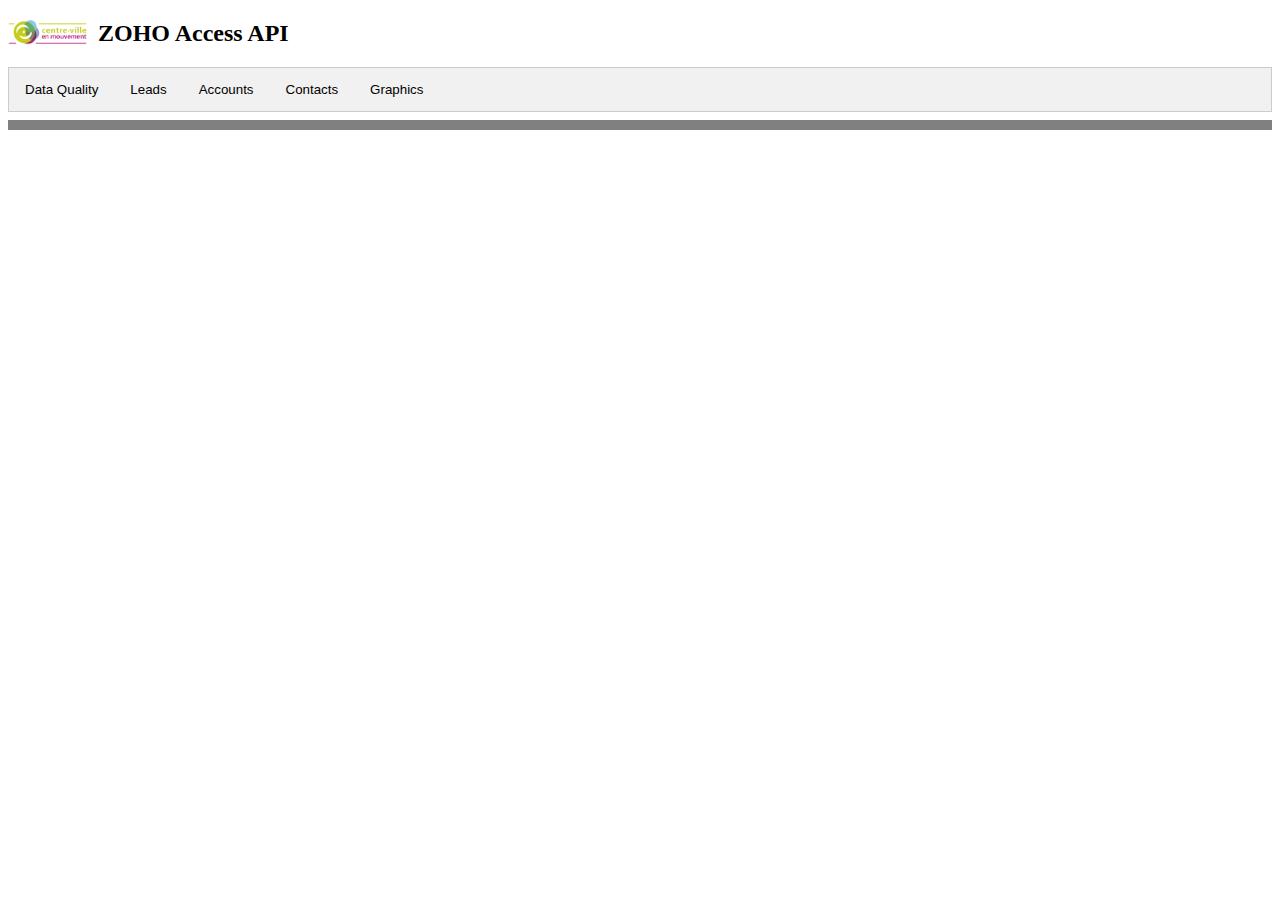
==== index.html @ 3c74c8b3 "contacts kali" ====
<!DOCTYPE html>
<!--
Copyright Stéphane Georges Popoff, (juillet 2009 - août 2023)

spopoff@rocketmail.com

Ce logiciel est un programme informatique servant à gérer des habilitations.

Ce logiciel est régi par la licence [CeCILL|CeCILL-B|CeCILL-C] soumise au droit français et
respectant les principes de diffusion des logiciels libres. Vous pouvez
utiliser, modifier et/ou redistribuer ce programme sous les conditions
de la licence [CeCILL|CeCILL-B|CeCILL-C] telle que diffusée par le CEA, le CNRS et l'INRIA
sur le site "http://www.cecill.info".

En contrepartie de l'accessibilité au code source et des droits de copie,
de modification et de redistribution accordés par cette licence, il n'est
offert aux utilisateurs qu'une garantie limitée.  Pour les mêmes raisons,
seule une responsabilité restreinte pèse sur l'auteur du programme,  le
titulaire des droits patrimoniaux et les concédants successifs.

A cet égard  l'attention de l'utilisateur est attirée sur les risques
associés au chargement,  à l'utilisation,  à la modification et/ou au
développement et à la reproduction du logiciel par l'utilisateur étant
donné sa spécificité de logiciel libre, qui peut le rendre complexe à
manipuler et qui le réserve donc à des développeurs et des professionnels
avertis possédant  des  connaissances  informatiques approfondies.  Les
utilisateurs sont donc invités à charger  et  tester  l'adéquation  du
logiciel à leurs besoins dans des conditions permettant d'assurer la
sécurité de leurs systèmes et ou de leurs données et, plus généralement,
à l'utiliser et l'exploiter dans les mêmes conditions de sécurité.

Le fait que vous puissiez accéder à cet en-tête signifie que vous avez
pris connaissance de la licence [CeCILL|CeCILL-B|CeCILL-C], et que vous en avez accepté les
termes.
-->
<html>
    <head>
        <title>ZOHO Access API</title>
        <meta charset="UTF-8"/>
        <meta name="viewport" content="width=device-width, initial-scale=1.0"/>
        <img src='logo2.png' alt="logo" style="margin-right: 10px"/>
        <script src='jquery-3.3.1.min.js'></script>
        <script src='Chart.min.js'></script>
        <script src='bootstrap.js'></script>
        <script src='utils.js'></script>
        <script src='dataChart.js'></script>
        <script src='leads.js'></script>
        <script src='leadsSrc.js'></script>
        <script src='accounts.js'></script>
        <script src='accountsSrc.js'></script>
        <script src='contacts.js'></script>
        <script src='contactsSrc.js'></script>
        <script src='contacts.js'></script>
        <script src='kalitest.js'></script>
        <script src='leadsKali.js'></script>
        <script src='leadsSim.js'></script>
        <script src='contactsKali.js'></script>
        <script src='contactsSim.js'></script>
        <link rel='stylesheet' type='text/css' href='style.css'/>
    </head>
    <body>
        <h2 id="titre">ZOHO Access API</h2>
        <div id="msg"></div>
        <div class="onglet">
            <button id="IdDataKali" class="tablinks" onclick="openTab(event, 'DataKali')">Data Quality</button>
            <button class="tablinks" onclick="openTab(event, 'Leads')">Leads</button>
            <button class="tablinks" onclick="openTab(event, 'Accounts')">Accounts</button>
            <button class="tablinks" onclick="openTab(event, 'Contacts')">Contacts</button>
            <button class="tablinks" onclick="openTab(event, 'Graphics')">Graphics</button>
        </div>
            <div id="DataKali" class="tabcontent">
                <label for="kali">Data Quality Test:</label>&nbsp;<select id="kali" class="orgas2" name="lesKali">
                    <option value="kali1">Legal Leads Categories</option>
                    <option value="kali2">Leads Email</option>
                    <option value="kali3">Leads Email in Full Name</option>
                    <option value="kali2">Contacts Email</option>
                </select>&nbsp;&nbsp;
                <label for="kaliState">State filter:</label>&nbsp;<select id="kaliState" class="orgas2" name="lesKaliState">
                    <option value="ALL" selected>All States</option>
                    <option value="CONFORM">Conform to conformance test</option>
                    <option value="DEFECT">Break the conformance test</option>
                    <option value="NA">Non applicable</option>
                </select>&nbsp;&nbsp;
                <button onclick="showKaliTest()">Show test !</button>
		</div>
        <div id="Leads" class="tabcontent">
            <label for="leadSearch">Found as:</label><input type="text" id="leadSearch"/>&nbsp;&nbsp;
            <button onclick="showReportLead()">report Leads !</button><br>
            <button onclick="showSimilarLead()">report Leads Similar!</button>
        </div>
        <div id="Accounts" class="tabcontent">
            <label for="accountSearch">Found as:</label><input type="text" id="accountSearch"/>&nbsp;&nbsp;
            <button onclick="showReportAccount()">report Accounts !</button>
        </div>
        <div id="Contacts" class="tabcontent">
            <label for="contactSearch">Found as:</label><input type="text" id="contactSearch"/>&nbsp;&nbsp;
            <button onclick="showReportContact()">report Contacts !</button>&nbsp;&nbsp;
        </div>
        <div id="Graphics" class="tabcontent500">
            <label for="graf">Select Metric:&nbsp;</label><select id="grafs" class="orgas2" name="lesGrafs">
                    <option value="2_1">Nb of Datas</option>
                    <option value="2_2">Leads by Tags</option>
                    <option value="2_3">Accounts by Type</option>
                    <option value="2_4">Accounts by Reseau</option>
            </select>
            &nbsp;&nbsp;<button onclick="showGraph()">Show Graphic !</button><br/>
            <div id="container1" class="boite">
                    <canvas id="chartUn"  class="chart-boite"></canvas>
            </div>
        </div>
        <hr size='10' noshade>
	<div id="tablo"></div></br>
	<div id="tabloRes"></div></br>
	<div id="tabloErr"></div>
    </body>
</html>
---- style.css ----
img {
    height: auto; 
    width: auto; 
    max-width: 80px; 
    max-height: 80px;
    float: left;
}
p {
    line-height: 0.8;
}
table {
    border-collapse: collapse;
}

table, th, td {
    border: 1px solid black;
}
th {
    background-color: #f72717;
    color: white;
}
tr.header
{
    cursor:pointer;
}
/*onglet*/
.onglet {
  overflow: hidden;
  border: 1px solid #ccc;
  background-color: #f1f1f1;
  margin-top: 5px;
}

/* Style the buttons that are used to open the tab content */
.onglet button {
  background-color: inherit;
  float: left;
  border: none;
  outline: none;
  cursor: pointer;
  padding: 14px 16px;
  transition: 0.3s;
}

/* Change background color of buttons on hover */
.onglet button:hover {
  background-color: #ddd;
}

/* Create an active/current tablink class */
.onglet button.active {
  background-color: #ccc;
}

/* Style the tab content */
.tabcontent {
  display: none;
  padding: 6px 12px;
  border: 1px solid #ccc;
  border-top: none;
  height: 60px;
}
.tabcontent200 {
  display: none;
  padding: 6px 12px;
  border: 1px solid #ccc;
  border-top: none;
  height: 200px;
}
.tabcontent500 {
  display: none;
  padding: 6px 12px;
  border: 1px solid #ccc;
  border-top: none;
  height: 500px;
}
a:hover {
  color: hotpink;
}
.box25{
    width: 25%;
    box-sizing: border-box;
     float: left;
}
.box75{
    width: 75%;
    box-sizing: border-box;
    float: left;
}
.box33{
    width: 33%;
    box-sizing: border-box;
     float: left;
}
.box34{
    width: 34%;
    box-sizing: border-box;
     float: left;
}
.box67{
    width: 67%;
    box-sizing: border-box;
    float: left;
}
.box50{
    width: 50%;
    box-sizing: border-box;
    float: left;
}
.box100{
    width: 100%;
    box-sizing: border-box;
     float: left;
}
.row::after {
  content: "";
  clear: both;
  display: table;
}
input[type="number"] {
    width: 50px;
}
.q-graph {
  display: block; /* fixes layout wonkiness in FF1.5 */
  position: relative;
  width: 750px;
  height: 450px;
  margin: 1.1em 0 0;
  padding: 0;
  background: #DDD url(fade-light.png) round;
  border: 2px solid gray;
  font: 12px Helvetica, Geneva, sans-serif;}
.q-graph #g1 {width: 750px;}
.q-graph #g2 {width: 750px;}
.q-graph #g3 {width: 750px;}
.q-graph #g4 {width: 750px;}
.q-graph #g5 {width: 750px;}
.q-graph #g6 {width: 750px;}
.q-graph #g7 {width: 750px;}
.q-graph #g8 {width: 750px;}
.q-graph #g9 {width: 750px;}
.q-graph #g10 {width: 750px;}
.q-graph #g11 {width: 750px;}
.q-graph #g12 {width: 750px;}
.q-graph #g13 {width: 750px;}
.q-graph #g14 {width: 750px;}
.q-graph #g15 {width: 750px;}
.q-graph #g16 {width: 750px;}
.q-graph #g17 {width: 750px;}
.q-graph #g18 {width: 750px;}
.q-graph #g19 {width: 750px;}
.q-graph #g20 {width: 750px;}
.q-graph #g21 {width: 750px;}
.q-graph #g22 {width: 750px;}
.q-graph #g23 {width: 750px;}
.q-graph #g24 {width: 750px;}
.q-graph #g25 {width: 750px;}
.q-graph #g26 {width: 750px;}
.q-graph #g27 {width: 750px;}
.q-graph #g28 {width: 750px;}
.q-graph #g29 {width: 750px;}
.q-graph #g30 {width: 750px;}
.q-graph #g31 {width: 750px;}
.q-graph #g32 {width: 750px;}
.q-graph #g33 {width: 750px;}

.q-graph caption {
  caption-side: top;
  width: 600px;
  position: relative; z-index: 10;
  font-weight: bold;
}
.q-graph caption #g1 {width: 750px;}
.q-graph caption #g2 {width: 750px;}
.q-graph caption #g3 {width: 750px;}
.q-graph caption #g4 {width: 750px;}
.q-graph caption #g5 {width: 750px;}
.q-graph caption #g6 {width: 750px;}
.q-graph caption #g7 {width: 750px;}
.q-graph caption #g8 {width: 750px;}
.q-graph caption #g9 {width: 750px;}
.q-graph caption #g10 {width: 750px;}
.q-graph caption #g11 {width: 750px;}
.q-graph caption #g12 {width: 750px;}
.q-graph caption #g13 {width: 750px;}
.q-graph caption #g14 {width: 750px;}
.q-graph caption #g15 {width: 750px;}
.q-graph caption #g16 {width: 750px;}
.q-graph caption #g17 {width: 750px;}
.q-graph caption #g18 {width: 750px;}
.q-graph caption #g19 {width: 750px;}
.q-graph caption #g20 {width: 750px;}
.q-graph caption #g21 {width: 750px;}
.q-graph caption #g22 {width: 750px;}
.q-graph caption #g23 {width: 750px;}
.q-graph caption #g24 {width: 750px;}
.q-graph caption #g25 {width: 750px;}
.q-graph caption #g26 {width: 750px;}
.q-graph caption #g27 {width: 750px;}
.q-graph caption #g28 {width: 750px;}
.q-graph caption #g29 {width: 750px;}
.q-graph caption #g30 {width: 750px;}
.q-graph caption #g31 {width: 750px;}
.q-graph caption #g32 {width: 750px;}
.q-graph caption #g33 {width: 750px;}
 
.q-graph tr, .q-graph th, .q-graph td { 
  background: #DDD url(fade-light.png) repeat-x;
  position: absolute;
  bottom: 0;
  width: 100px;
  margin: 0; padding: 0;
  text-align: center;}
.q-graph th {
  color: black;
}
.q-graph td {
  z-index: 2;
}
.q-graph thead tr {left: 100%; top: 50%; bottom: auto;
  margin: -2.5em 0 0 5em;
}
.q-graph thead th {width: 18em; height: 1em; padding: 0.5em 1em;}
.q-graph thead th.tot {top: 0; left: 0; border: 1px solid;}
.q-graph thead th.add {top: 0; left: 0; border: 1px solid;}
.q-graph thead th.del {top: 4em; left: 0; border: 1px solid;}
.q-graph thead th.non {top: 2em; left: 0; border: 1px solid;}

.q-graph tbody tr {height: 439px; padding-top: 9px;
  border-right: 1px dotted #C4C4C4; color: #AAA;}
.q-graph #q2 {left: 100px;}
.q-graph #qf2 {left: 100px;;border-right: none;}
.q-graph #q3 {left: 200px;}
.q-graph #qf3 {left: 200px;border-right: none;}
.q-graph #q4 {left: 300px;}
.q-graph #qf4 {left: 300px; border-right: none;}
.q-graph #qf5 {left: 400px; border-right: none;}
.q-graph #q5 {left: 400px;}
.q-graph #qf6 {left: 500px; border-right: none;}
.q-graph #q6 {left: 500px;}
.q-graph #qf7 {left: 600px; border-right: none;}
.q-graph #q7 {left: 600px;}
.q-graph #qf8 {left: 700px; border-right: none;}
.q-graph #q8 {left: 700px;}
.q-graph #qf9 {left: 800px; border-right: none;}
.q-graph #q9 {left: 800px;}
.q-graph #qf10 {left: 900px; border-right: none;}
.q-graph #q10 {left: 900px;}
.q-graph #qf11 {left: 1000px; border-right: none;}
.q-graph #q11 {left: 1000px;}
.q-graph #qf12 {left: 1100px; border-right: none;}
.q-graph #q12 {left: 1100px;}
.q-graph #qf13 {left: 1200px; border-right: none;}
.q-graph #q13 {left: 1200px;}
.q-graph #qf14 {left: 1300px; border-right: none;}
.q-graph #q14 {left: 1300px;}
.q-graph #qf15 {left: 1400px; border-right: none;}
.q-graph #q15 {left: 1400px;}
.q-graph #qf16 {left: 1500px; border-right: none;}
.q-graph #q16 {left: 1500px;}
.q-graph #qf17 {left: 1600px; border-right: none;}
.q-graph #q17 {left: 1600px;}
.q-graph #qf18 {left: 1700px; border-right: none;}
.q-graph #q18 {left: 1700px;}
.q-graph #qf19 {left: 1800px; border-right: none;}
.q-graph #q19 {left: 1800px;}
.q-graph #qf20 {left: 1900px; border-right: none;}
.q-graph #q20 {left: 1900px;}
.q-graph #qf21 {left: 2000px; border-right: none;}
.q-graph #q21 {left: 2000px;}
.q-graph #qf22 {left: 2100px; border-right: none;}
.q-graph #q22 {left: 2100px;}
.q-graph #qf23 {left: 2200px; border-right: none;}
.q-graph #q23 {left: 2200px;}
.q-graph #qf24 {left: 2300px; border-right: none;}
.q-graph #q24 {left: 2300px;}
.q-graph #qf25 {left: 2400px; border-right: none;}
.q-graph #q25 {left: 2400px;}
.q-graph #qf26 {left: 2500px; border-right: none;}
.q-graph #q26 {left: 2500px;}
.q-graph #qf27 {left: 2600px; border-right: none;}
.q-graph #q27 {left: 2600px;}
.q-graph #qf28 {left: 2700px; border-right: none;}
.q-graph #q28 {left: 2700px;}
.q-graph #qf29 {left: 2800px; border-right: none;}
.q-graph #q29 {left: 2800px;}
.q-graph #qf30 {left: 2900px; border-right: none;}
.q-graph #q30 {left: 2900px;}
.q-graph #qf31 {left: 3000px; border-right: none;}
.q-graph #q31 {left: 3000px;}
.q-graph #qf32 {left: 3100px; border-right: none;}
.q-graph #q32 {left: 3100px;}
.q-graph #qf33 {left: 3200px; border-right: none;}
.q-graph #qf33 {left: 3200px; border-right: none;}
.q-graph #q33 {left: 3200px;}

.q-graph tbody th {top: 0.75em; vertical-align: top;}
.q-graph .bar {width: 10px; border: 1px solid; border-bottom: none; color: #000;}
.q-graph .bar p {margin: -10px 0 0; padding: 0; color: black}
.q-graph .tot {left: 10px; background: #DCA url(fade-dark.png) round;
  border-color: #EDC #BA9 #000 #EDC;}
.q-graph .add {left: 10px; background: #9D9 url(fade-dark.png) round;
  border-color: #CDC #9B9 #000 #BFB;}
.q-graph .del {left: 70px; background: #827fde url(fade-dark.png) round;
  border-color: #827fde;}
.q-graph .non {left: 40px; background: #DDD url(fade-dark.png) round;
  border-color: black}


.ticks {
	position: relative;
	top: -458px;
	left: 2px;
	width: 596px;
	height: 439px;
	margin-bottom: -300px;
	font: 9px Helvetica, Geneva, sans-serif;
}
.ticks #g1 {width: 750px; top: -438px;}
.ticks #g2 {width: 750px; top: -438px;}
.ticks #g3 {width: 750px; top: -438px;}
.ticks #g4 {width: 750px; top: -438px;}
.ticks #g5 {width: 750px; top: -438px;}
.ticks #g6 {width: 750px; top: -438px;}
.ticks #g7 {width: 750px; top: -438px;}
.ticks #g8 {width: 750px; top: -438px;}
.ticks #g9 {width: 750px; top: -438px;}
.ticks #g10 {width: 750px; top: -438px;}

.ticks .tick {
	position: relative;
	z-index: 1;
	border-bottom: 1px solid #BBB;
	width: 670px;
}
.ticks .tick #g1 {width: 750px; top: -438px;}
.ticks .tick #g2 {width: 750px; top: -438px;}
.ticks .tick #g3 {width: 750px; top: -438px;}
.ticks .tick #g4 {width: 750px; top: -438px;}
.ticks .tick #g5 {width: 750px; top: -438px;}
.ticks .tick #g6 {width: 750px; top: -438px;}
.ticks .tick #g7 {width: 750px; top: -438px;}
.ticks .tick #g8 {width: 750px; top: -438px;}
.ticks .tick #g9 {width: 750px; top: -438px;}
.ticks .tick #g10 {width: 750px; top: -438px;}

.ticks .tick p {
	position: absolute;
	left: 100%;
	top: -0.67em;
	margin: 0 0 0 0.5em;
}


.header .sign:after{
  content:"+";
  display:inline-block;      
}
.header.expand .sign:after{
  content:"-";
 }
 tr:nth-child(even) {
	background-color: #f2f2f2;
}
.centre {
	text-align: center;
}
.idnt {
	position: relative;
	top: -680px;
	left: 46%;
}
.app {
	position: relative;
	top : -680px;
	left : 47%;
}
.org {
	position: relative;
	top: -680px;
	left: 48%;
}
.hiera {
	position: relative;
	top : -680px;
	left : 55%;
}
.bouton {
	position : relative;
	top: -680px;
	left : 50%;
}
.list {
	position :relative;
	top: -660px;
	left: 46%;
}
.point {
	position: absolute;
	top : 700px;
	left : -45%;
}
.point2 {
	position: absolute;
	top : 800px;
	left : -45%;
}
.idnt32 {
	position: relative;
	left: 1%;
}
.app32 {
	position: relative;
	left : 5%;
}
.mvt3 {
	position : relative;
	left : 10%;
}
.bouton32 {
	position : relative;
	top : -1px;
	left : 13%;
}
.list32 {
	position :relative;
	top : -1px;
	left: 1%;
}
.list2 {
	position :relative;
	top: 720px;
	left: 1%;
}
.idnt2 {
	position: relative;
	top: 700px;
	left: 1%;
}
.app2 {
	position: relative;
	top : 700px;
	left : 5%;
}
.mvt {
	position : relative;
	top: 700px;
	left : 10%;
}
.bouton2 {
	position : relative;
	top: 700px;
	left : 13%;
}
.list2 {
	position :relative;
	top: 720px;
	left: 1%;
}
.condensedlines {              
    font-size:   10pt;
    line-height: 10pt;  /* try also a bit smaller line-height */
}
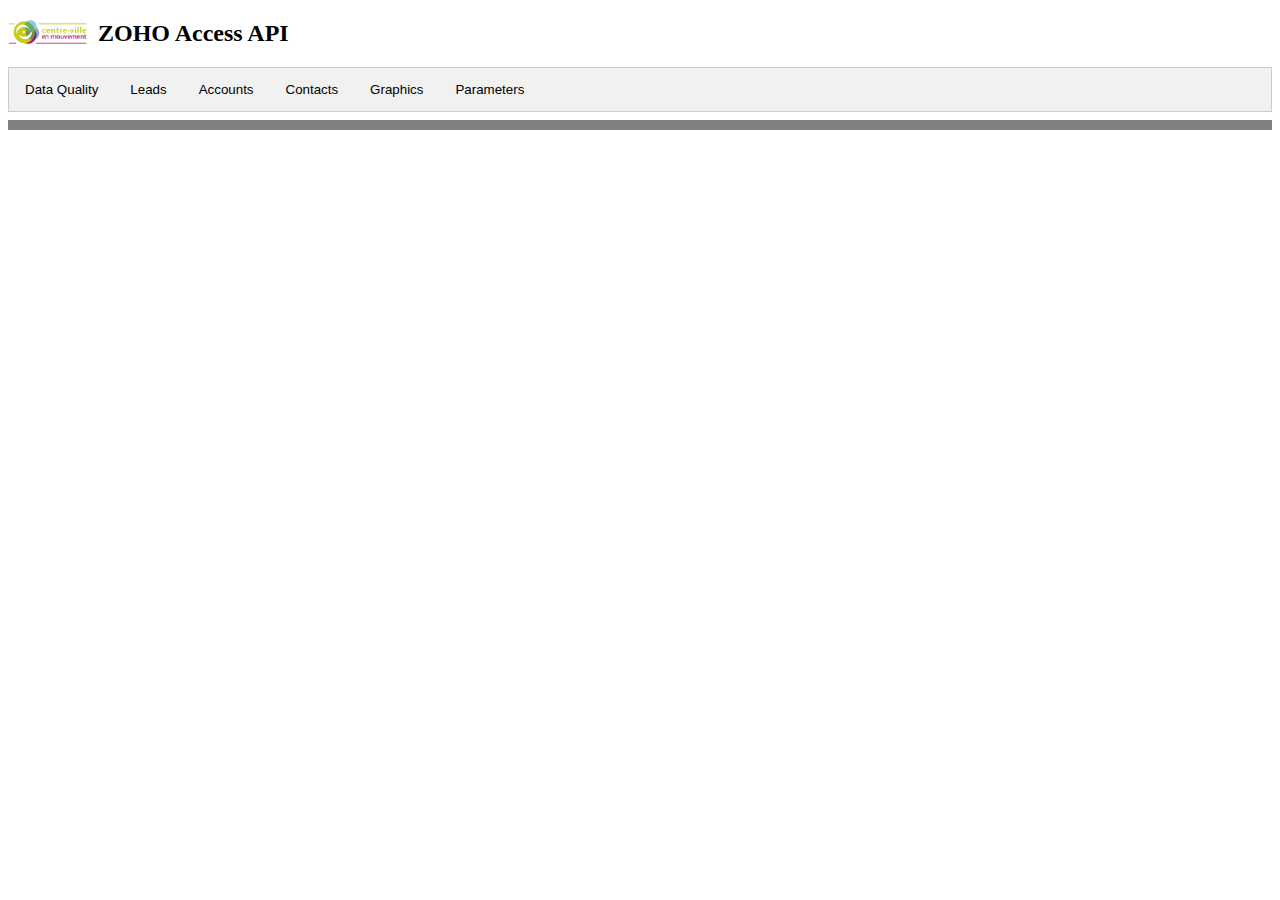
==== commit 655f5715: "param gqlCVM" ====
--- a/index.html
+++ b/index.html
@@ -48,7 +48,6 @@
         <script src='leadsSrc.js'></script>
         <script src='accounts.js'></script>
         <script src='accountsSrc.js'></script>
-        <script src='contacts.js'></script>
         <script src='contactsSrc.js'></script>
         <script src='contacts.js'></script>
         <script src='kalitest.js'></script>
@@ -56,6 +55,7 @@
         <script src='leadsSim.js'></script>
         <script src='contactsKali.js'></script>
         <script src='contactsSim.js'></script>
+        <script src='fusionSrc.js'></script>
         <link rel='stylesheet' type='text/css' href='style.css'/>
     </head>
     <body>
@@ -67,34 +67,41 @@
             <button class="tablinks" onclick="openTab(event, 'Accounts')">Accounts</button>
             <button class="tablinks" onclick="openTab(event, 'Contacts')">Contacts</button>
             <button class="tablinks" onclick="openTab(event, 'Graphics')">Graphics</button>
+            <button class="tablinks" onclick="openTab(event, 'Parameters')">Parameters</button>
         </div>
-            <div id="DataKali" class="tabcontent">
-                <label for="kali">Data Quality Test:</label>&nbsp;<select id="kali" class="orgas2" name="lesKali">
-                    <option value="kali1">Legal Leads Categories</option>
-                    <option value="kali2">Leads Email</option>
-                    <option value="kali3">Leads Email in Full Name</option>
-                    <option value="kali2">Contacts Email</option>
-                </select>&nbsp;&nbsp;
-                <label for="kaliState">State filter:</label>&nbsp;<select id="kaliState" class="orgas2" name="lesKaliState">
-                    <option value="ALL" selected>All States</option>
-                    <option value="CONFORM">Conform to conformance test</option>
-                    <option value="DEFECT">Break the conformance test</option>
-                    <option value="NA">Non applicable</option>
-                </select>&nbsp;&nbsp;
-                <button onclick="showKaliTest()">Show test !</button>
-		</div>
+        <div id="DataKali" class="tabcontent">
+            <label for="kali">Data Quality Test:</label>&nbsp;<select id="kali" class="orgas2" name="lesKali">
+                <option value="kali1">Legal Leads Categories</option>
+                <option value="kali2">Leads Email</option>
+                <option value="kali3">Leads Email in Full Name</option>
+                <option value="kali4">Contacts Email</option>
+                <option value="kali5">Deputies Contact check</option>
+                <option value="kali6">Senators Contact check</option>
+                <option value="kali7">Mayors or Elected Contact check</option>
+                <option value="kali8">First name Contact check</option>
+            </select>&nbsp;&nbsp;
+            <label for="kaliState">State filter:</label>&nbsp;<select id="kaliState" class="orgas2" name="lesKaliState">
+                <option value="ALL" selected>All States</option>
+                <option value="CONFORM">Conform to conformance test</option>
+                <option value="DEFECT">Break the conformance test</option>
+                <option value="NA">Non applicable</option>
+            </select>&nbsp;&nbsp;
+            <button onclick="showKaliTest()">Show test !</button>
+        </div>
         <div id="Leads" class="tabcontent">
             <label for="leadSearch">Found as:</label><input type="text" id="leadSearch"/>&nbsp;&nbsp;
-            <button onclick="showReportLead()">report Leads !</button><br>
-            <button onclick="showSimilarLead()">report Leads Similar!</button>
+            <button onclick="showReportLead()">report Leads !</button>&nbsp;&nbsp;
+            <button onclick="showSimilarLead()">report Leads Similar !</button>
         </div>
         <div id="Accounts" class="tabcontent">
             <label for="accountSearch">Found as:</label><input type="text" id="accountSearch"/>&nbsp;&nbsp;
-            <button onclick="showReportAccount()">report Accounts !</button>
+            <button onclick="showReportAccount()">report Accounts !</button>&nbsp;&nbsp;
+            <button onclick="showReportContactsAccount()">report Contact's Accounts !</button>&nbsp;&nbsp;
         </div>
         <div id="Contacts" class="tabcontent">
             <label for="contactSearch">Found as:</label><input type="text" id="contactSearch"/>&nbsp;&nbsp;
             <button onclick="showReportContact()">report Contacts !</button>&nbsp;&nbsp;
+            <button onclick="showSimilarContact()">report Contacts Similar !</button>
         </div>
         <div id="Graphics" class="tabcontent500">
             <label for="graf">Select Metric:&nbsp;</label><select id="grafs" class="orgas2" name="lesGrafs">
@@ -102,11 +109,15 @@
                     <option value="2_2">Leads by Tags</option>
                     <option value="2_3">Accounts by Type</option>
                     <option value="2_4">Accounts by Reseau</option>
+                    <option value="2_5">top ten of Contacts per Accounts</option>
             </select>
             &nbsp;&nbsp;<button onclick="showGraph()">Show Graphic !</button><br/>
             <div id="container1" class="boite">
                     <canvas id="chartUn"  class="chart-boite"></canvas>
             </div>
+        </div>
+        <div id="Parameters" class="tabcontent">
+            <label for="gqlCVM">GraphQL Server:</label>&nbsp;&nbsp;<input type="text" id="gqlCVM"/>
         </div>
         <hr size='10' noshade>
 	<div id="tablo"></div></br>
